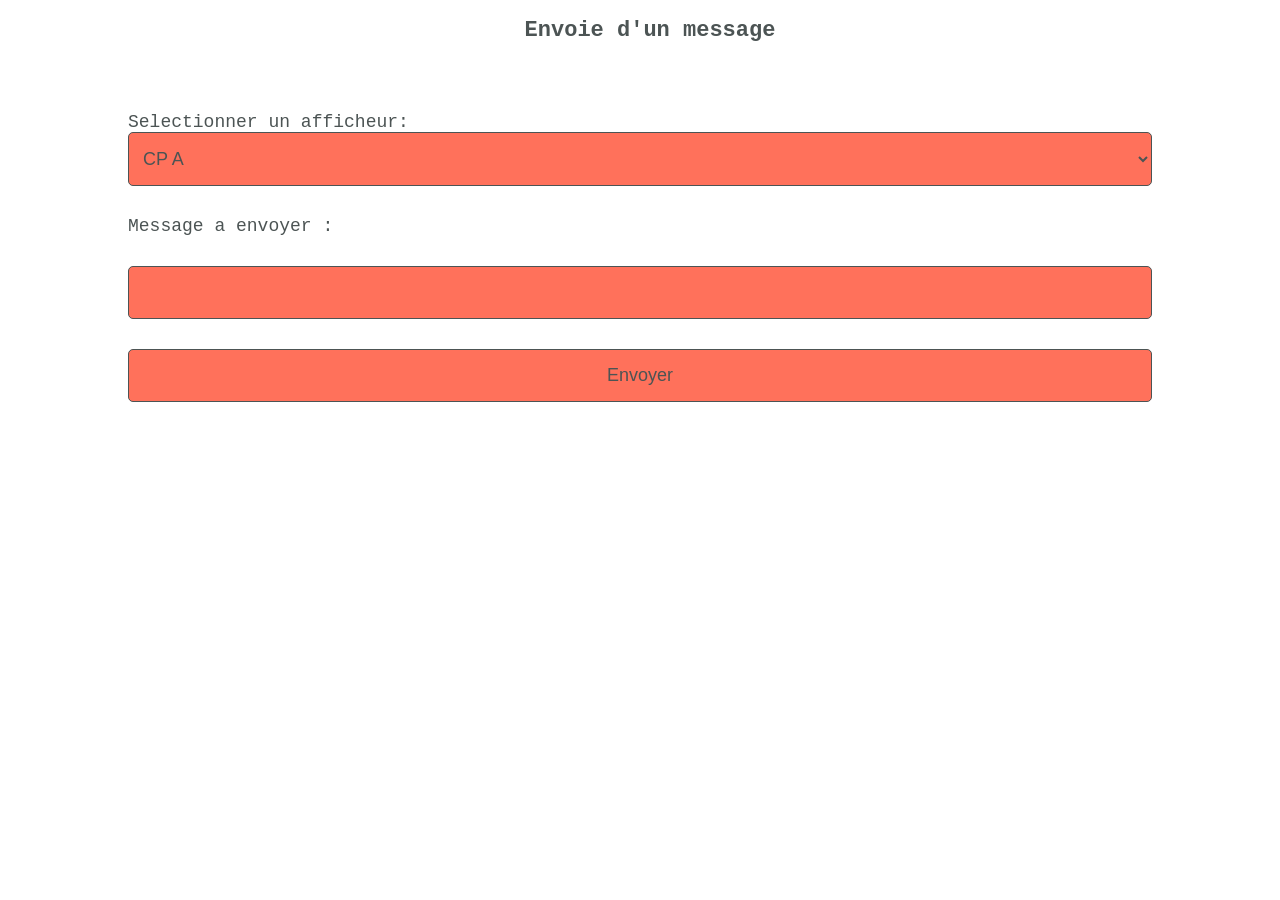
==== message.html @ 08dfc104 "la page message et sa feuille de style" ====
<!DOCTYPE html>
<html>
    <link rel="stylesheet" href="style.css">
    <head>
        <meta charset="utf-8" />
        <title>Presentation des journaux lumineux</title>
    </head>
    <body>
        <section id="message">
        <h1>Envoie d'un message</h1>
        <form action="/action_page.php" target="_blank" method="post">
            <label for="select-afficheur">Selectionner un afficheur:</label>
            <select id="select-afficheur">name="Afficheur"
                <option value="CP A">CP A</option>
                <option value="CP B">CP B</option>
                <option value="CE1 A">CE1 A</option>
                <option value="CE1 B">CE1 B</option>
                <option value="CE2 A">CE2 A</option>
                <option value="CE2 B">CE2 B</option>
                <option value="CM1 A">CM1 A</option>
                <option value="CM1 B">CM1 B</option>
                <option value="CM2 A">CM2 A</option>
                <option value="CM2 B">CM2 B</option>
            </select>
            <label for="message-envoye">Message a envoyer : </label>
            <input type="text" id="message-envoye" name="message">
            <input type="submit" value="Envoyer">
        </section>
    </body>
</html>
---- style.css ----
body {
    margin: 0px;
    padding: 0px;
    font-family: Courier, New monospace;
    font-size: 16px;
    color: #4c5454;
}

section h1{
    font-size: 22px;
    padding-left: 20px; 
}

section h2{
    font-size: 20px;
    padding-left: 50px;
}

section p{
    padding-left: 50px;
    padding-right: 50px;
}

img{
    float: right;
    width: 400px;
    margin-left: 5px;
}

section ol{
    padding-left: 100px;
}

section ul{
    padding-left: 100px;
}

table {
    border-collapse: collapse;
    width: 400px;
    margin: 50px;
}

td, th{
    border: 1px solid #ddd;
    padding: 8px;
}

tr:hover {
    background-color: #DDDDDD;
}
tr:nth-child(even) {
    background-color: #f2f2f2;
}

th {
    padding: 12px 8px 20px 8px;
    text-align: left;
    background-color: #FF715B;
    color: white;
}

h1{
    text-align:center;
}

form{
    box-sizing: border-box;
    width: 80%;
    padding-top: 20px;
    padding-bottom: 0px;
    margin-right: 10%;
    margin-left: 10%; 
}

label, select, input{
    display: block;
    width: 100%;
    padding: 0px;
    margin: 0px;
    font-family:'Courier New' Courier, New monospace;
    color: #4C5454;
    font-size: 18px;
}

select, input{
    box-sizing: border-box;
    background-color: #FF715B;
    border: 1px solid #4C5454;
    border-radius: 5px;
    padding: 15px 10px 15px 10px;
}

label, input{
    margin-top: 30px;
}

input{
    background-color: #FF715B;
}
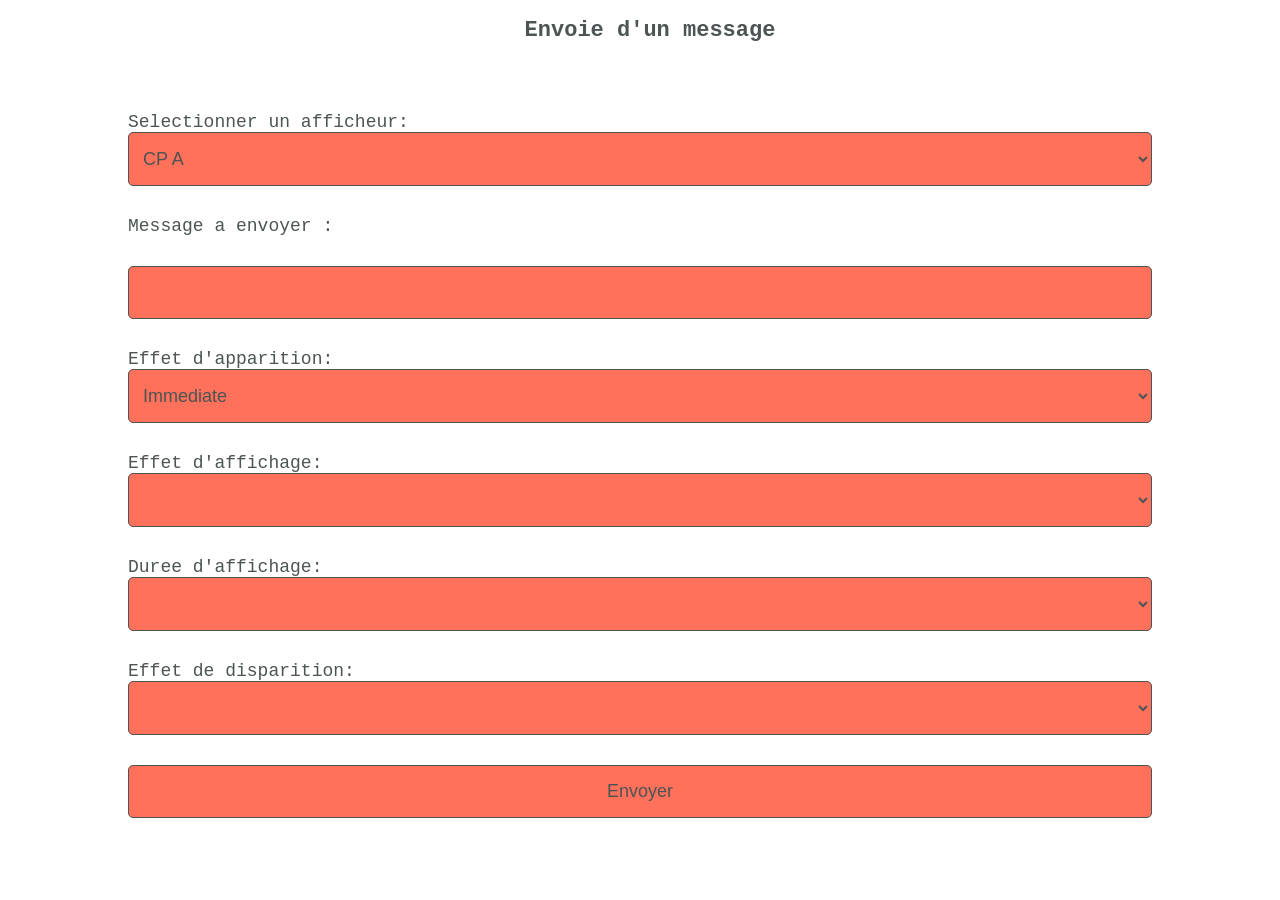
==== commit 424b8e1a: "Version du 15 fin de seance" ====
--- a/message.html
+++ b/message.html
@@ -8,23 +8,61 @@
     <body>
         <section id="message">
         <h1>Envoie d'un message</h1>
-        <form action="/action_page.php" target="_blank" method="post">
+        <form action="rest.php" method="post">
+            
             <label for="select-afficheur">Selectionner un afficheur:</label>
-            <select id="select-afficheur">name="Afficheur"
-                <option value="CP A">CP A</option>
-                <option value="CP B">CP B</option>
-                <option value="CE1 A">CE1 A</option>
-                <option value="CE1 B">CE1 B</option>
-                <option value="CE2 A">CE2 A</option>
-                <option value="CE2 B">CE2 B</option>
-                <option value="CM1 A">CM1 A</option>
-                <option value="CM1 B">CM1 B</option>
-                <option value="CM2 A">CM2 A</option>
-                <option value="CM2 B">CM2 B</option>
+            <select id="afficheur-select"name="ip_journal">
+                <option value="172.20.21.158">CP A</option>
+                <option value="172.20.21.231">CP B </option>
+                <option value="172.20.21.232"> CE1 A </option>
+                <option value="172.20.21.233">CE1 B</option>
+                <option value="172.20.21.234">CE2 A</option>
+                <option value="172.20.21.235">CE2 B</option>
+                <option value="172.20.21.236">CM1 A</option>
+                <option value="172.20.21.237">CM1 B</option>
+                <option value="172.20.21.238">CM2 A</option>
+                <option value="172.20.21.239">CM2 B</option>
             </select>
+
             <label for="message-envoye">Message a envoyer : </label>
-            <input type="text" id="message-envoye" name="message">
-            <input type="submit" value="Envoyer">
+            <input type="text" id="message-envoye" name="texte">
+
+            <label for="apparition-effet">Effet d'apparition:</label>
+            <select id="select-effetapparition"name="effetapparition">
+                <option value="FA">Immediate</option>
+                <option value="FB">Xopen</option>
+                <option value="FC">Curtain UP</option>
+                <option value="FD">Curtain Down</option>
+                <option value="FE">Scroll Left</option>
+                <option value="FF">Scroll Right</option>
+                <option value="FG">Scroll Left</option>
+                <option value="FH">Scroll Left</option>
+                <option value="FI">Scroll Left</option>
+                <option value="FJ">Scroll Left</option>
+                <option value="FK">Scroll Left</option>
+                <option value="FL">Scroll Left</option>
+                <option value="FM">Scroll Left</option>
+                <option value="FN">Scroll Left</option>
+                <option value="FO">Scroll Left</option>
+                <option value="FP">Scroll Left</option>
+                <option value="FE">Scroll Left</option>
+                <option value="FE">Scroll Left</option>
+            </select>
+
+            <label for="affichage-effet">Effet d'affichage:</label>
+            <select id="select-effetaffichage"name="effetaffichage">
+            </select>
+
+            <label for="affichage-duree">Duree d'affichage:</label>
+            <select id="select-dureeaffichage"name="dureeaffichage">
+            </select>
+
+            <label for="disparition-effet">Effet de disparition:</label>
+            <select id="select-effetdisparition"name=" effetdisparition">
+            </select>
+
+            <input type="submit" value="Envoyer" name="submit_SW05">
+        </form>
         </section>
     </body>
 </html>
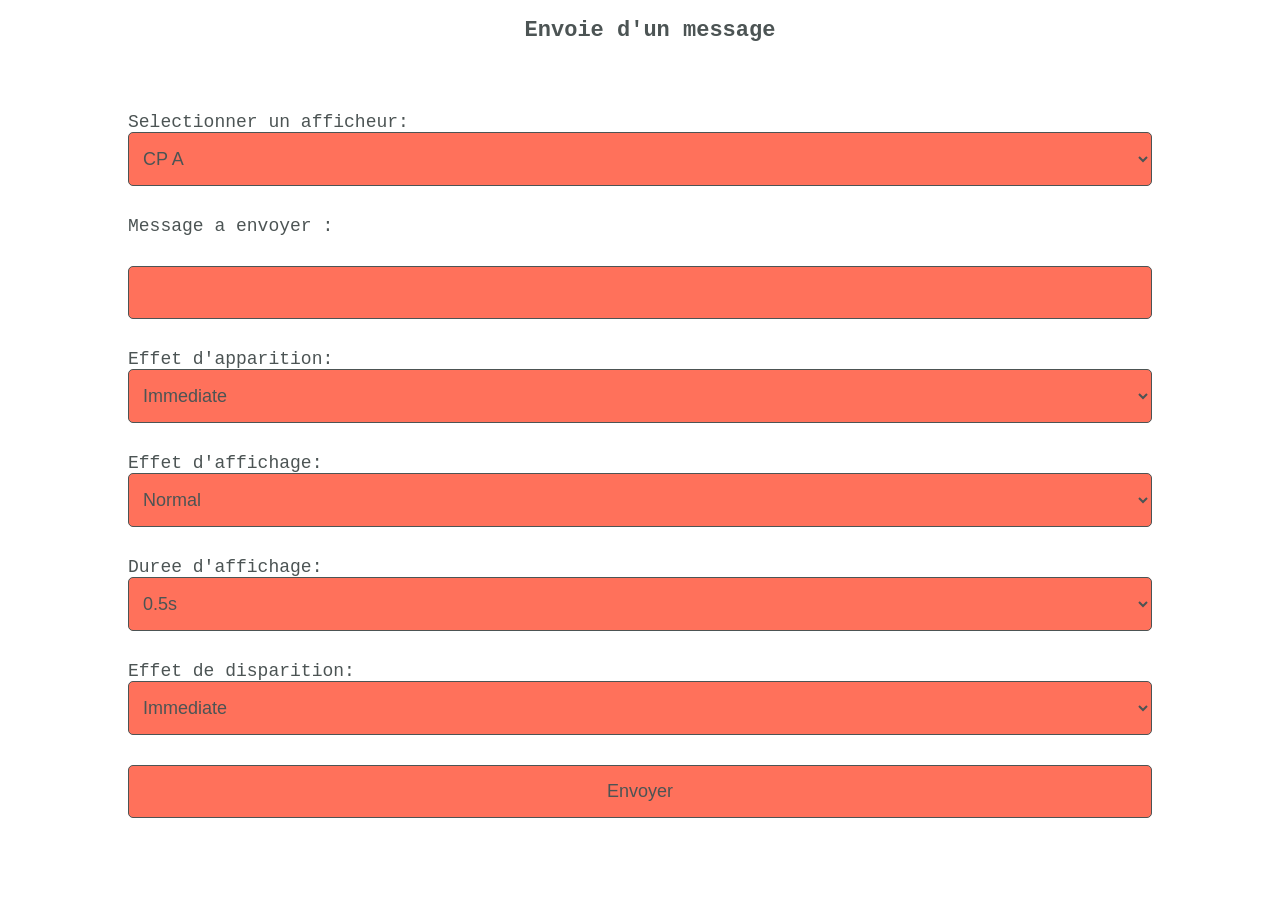
==== commit 34237961: "Version du SW07" ====
--- a/message.html
+++ b/message.html
@@ -35,30 +35,88 @@
                 <option value="FD">Curtain Down</option>
                 <option value="FE">Scroll Left</option>
                 <option value="FF">Scroll Right</option>
-                <option value="FG">Scroll Left</option>
-                <option value="FH">Scroll Left</option>
-                <option value="FI">Scroll Left</option>
-                <option value="FJ">Scroll Left</option>
-                <option value="FK">Scroll Left</option>
-                <option value="FL">Scroll Left</option>
-                <option value="FM">Scroll Left</option>
-                <option value="FN">Scroll Left</option>
-                <option value="FO">Scroll Left</option>
-                <option value="FP">Scroll Left</option>
-                <option value="FE">Scroll Left</option>
-                <option value="FE">Scroll Left</option>
+                <option value="FG">Vopen</option>
+                <option value="FH">Vclose</option>
+                <option value="FI">Scroll Up</option>
+                <option value="FJ">Scroll Down</option>
+                <option value="FK">Hold</option>
+                <option value="FL">Snow</option>
+                <option value="FM">Twinkle</option>
+                <option value="FN">Block Move</option>
+                <option value="FO">Random</option>
+                <option value="FP">Pen writing ‘Hello World’ </option>
+                <option value="FQ">Pen writing ‘Welcome’</option>
+                <option value="FR">Pen writing ‘Amplus’</option>
             </select>
 
             <label for="affichage-effet">Effet d'affichage:</label>
             <select id="select-effetaffichage"name="effetaffichage">
+                 <option value="MA">Normal</option>
+                <option value="MB">Blinking</option>
+                <option value="MC">Play pre-defined song 1 </option>
+                <option value="MD">Play pre-defined song 2</option>
+                <option value="ME">Play pre-defined song 3</option>
+                <option value="MQ">Normal</option>
+                <option value="MR">Blinking</option>
+                <option value="MS">Play pre-defined song 1</option>
+                <option value="MT">Play pre-defined song 2</option>
+                <option value="MU">Play pre-defined song 3</option>
+                <option value="Ma">Normal</option>
+                <option value="Mb">Blinking</option>
+                <option value="Mc">Play pre-defined song 1</option>
+                <option value="Md">Play pre-defined song 2</option>
+                <option value="Me">Play pre-defined song 3</option>
+                <option value="Mq">Normal</option>
+                <option value="Mr">Blinking</option>
+                <option value="Ms">Play pre-defined song 1</option>
+                <option value="Mt">Play pre-defined song 2</option>
+                <option value="Mu">Play pre-defined song 3</option>
             </select>
 
             <label for="affichage-duree">Duree d'affichage:</label>
             <select id="select-dureeaffichage"name="dureeaffichage">
+                <option value="WA">0.5s</option>
+                <option value="WA">1s</option>
+                <option value="WA">2s</option>
+                <option value="WB">3s</option>
+                <option value="WC">4s</option>
+                <option value="WD">5s</option>
+                <option value="WE">6s</option>
+                <option value="WF">7s</option>
+                <option value="WG">8s</option>
+                <option value="WH">9s</option>
+                <option value="WI">10s</option>
+                <option value="WJ">11s</option>
+                <option value="WK">12s</option>
+                <option value="WL">13s</option>
+                <option value="WM">14s</option>
+                <option value="WN">15s</option>
+                <option value="WO">16s</option>
+                <option value="WP">17s</option>
+                <option value="WQ">18s</option>
+                <option value="WS">19s</option>
+                <option value="WT">20s</option>
+                <option value="WU">21s</option>
+                <option value="WV">22s</option>
+                <option value="WW">23s</option>
+                <option value="WX">24s</option>
+                <option value="WY">25s</option>
+                <option value="WY">26s</option>
             </select>
 
             <label for="disparition-effet">Effet de disparition:</label>
             <select id="select-effetdisparition"name=" effetdisparition">
+                <option value="FA">Immediate</option>
+                <option value="FB">Xopen</option>
+                <option value="FC">Curtain UP</option>
+                <option value="FD">Curtain Down</option>
+                <option value="FE">Scroll Left</option>
+                <option value="FF">Scroll Right</option>
+                <option value="FG">Vopen</option>
+                <option value="FH">Vclose</option>
+                <option value="FI">Scroll Up</option>
+                <option value="FJ">Scroll Down</option>
+                <option value="FK">Hold</option>
             </select>
 
             <input type="submit" value="Envoyer" name="submit_SW05">
--- a/style.css
+++ b/style.css
@@ -39,6 +39,8 @@
     border-collapse: collapse;
     width: 400px;
     margin: 50px;
+    margin-left: auto;
+    margin-right: auto;
 }
 
 td, th{
